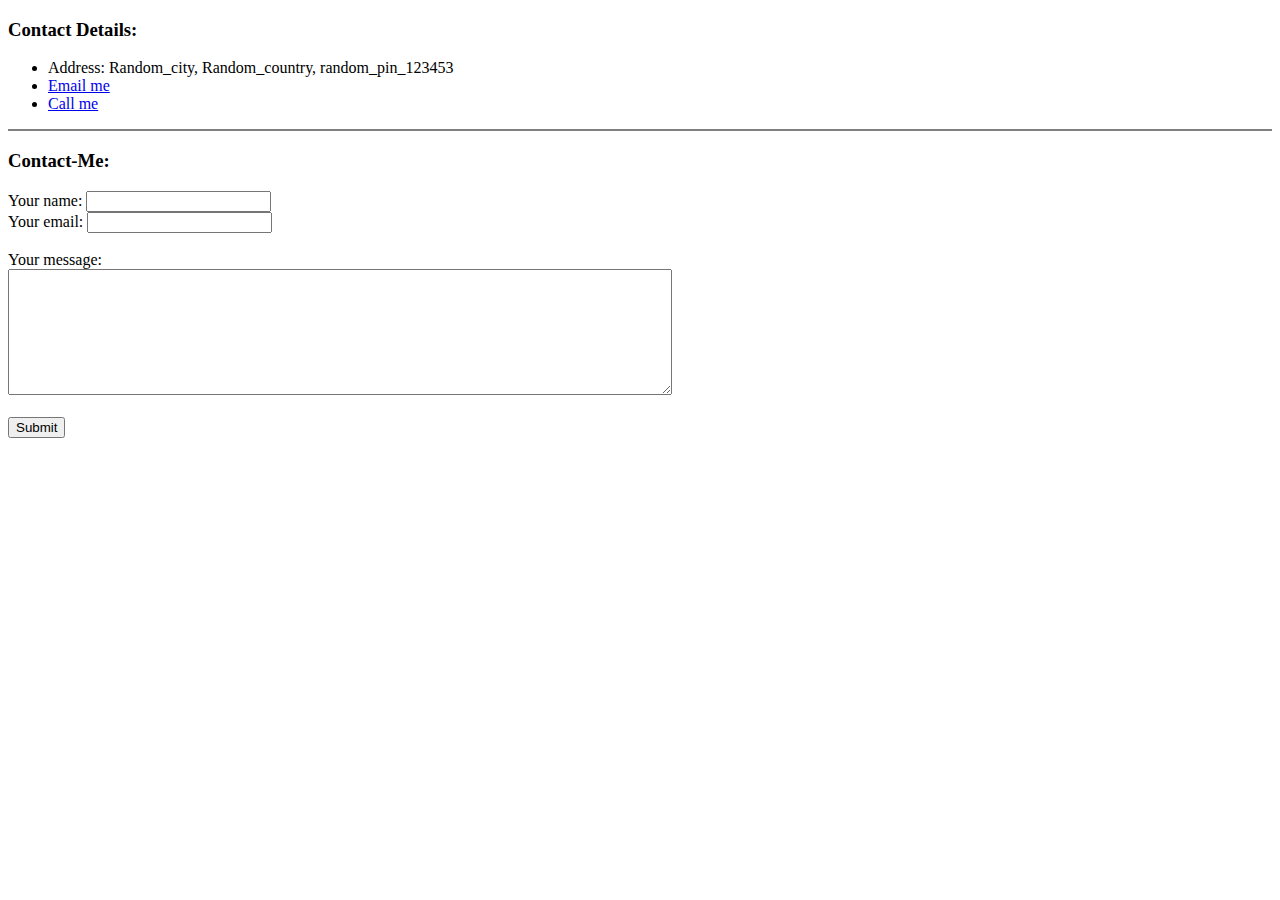
==== contact-me.html @ 5aa5212e "added files for HTML lesson" ====
<!DOCTYPE html>
<html lang="en" dir="ltr">

<head>
  <meta charset="utf-8">
  <meta name="viewport" content="width=device-width, initial-scale=1.0">
  <title>Contact Animesh Kumar</title>
</head>

<body>
  <h3>Contact Details:</h3>
  <ul type="disc">
    <li>Address: Random_city, Random_country, random_pin_123453</li>
    <li><a href="mailto:animesh.fgh@gmail.com">Email me</a></li>
    <li><a href="tel:+9199999999">Call me</a></li>
  </ul>
  <hr size="2" noshade>
  <h3>Contact-Me:</h3>
  <form action="mailto:animesh.fgh@gmail.com" method="post" enctype="text/plain">
    <label for="Name">Your name:</label>
    <input id="Name" type="text" name="Name">
    <br>
    <label for="Email">Your email:</label>
    <input id="Email" type="email" name="Email">
    <br> <br>
    <label for="Message">Your message:</label><br>
    <textarea id="Message" name="Message" rows="8" cols="80"></textarea>
    <br><br>
    <input type="submit" value="Submit">

  </form>
</body>

</html>
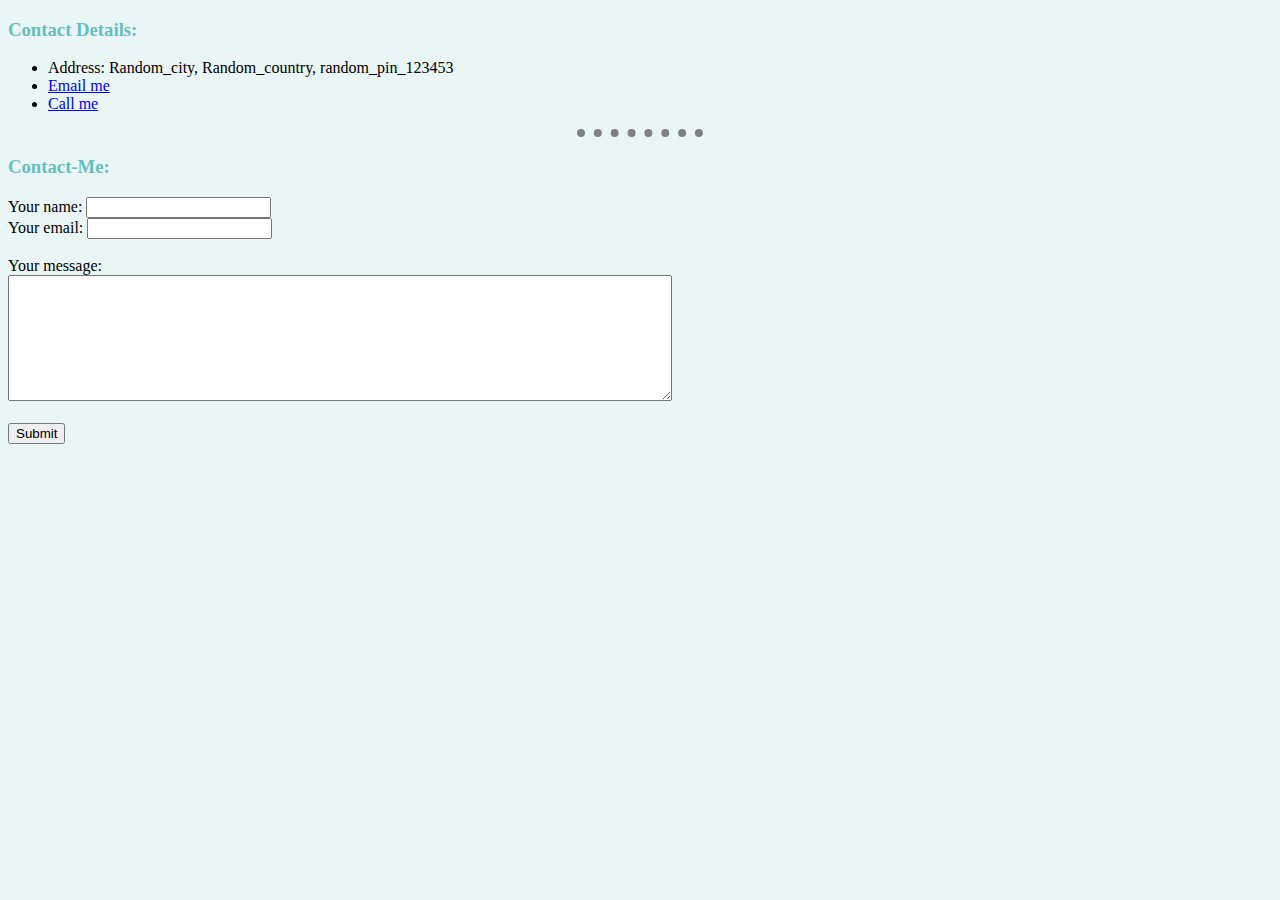
==== commit c2a39561: "added newly learned files" ====
--- a/contact-me.html
+++ b/contact-me.html
@@ -5,6 +5,7 @@
   <meta charset="utf-8">
   <meta name="viewport" content="width=device-width, initial-scale=1.0">
   <title>Contact Animesh Kumar</title>
+  <link rel="stylesheet" href="css/styles.css">
 </head>
 
 <body>
@@ -14,7 +15,7 @@
     <li><a href="mailto:animesh.fgh@gmail.com">Email me</a></li>
     <li><a href="tel:+9199999999">Call me</a></li>
   </ul>
-  <hr size="2" noshade>
+  <hr>
   <h3>Contact-Me:</h3>
   <form action="mailto:animesh.fgh@gmail.com" method="post" enctype="text/plain">
     <label for="Name">Your name:</label>
--- a/css/styles.css
+++ b/css/styles.css
@@ -0,0 +1,18 @@
+ body {
+   background-color: #EAF6F6;
+ }
+
+ hr {
+   border-style: dotted none none;
+   border-color: grey;
+   border-width: 8px;
+   width: 10%;
+ }
+
+ h1 {
+   color: #66BFBF;
+ }
+
+ h3 {
+   color: #66BFBF;
+ }
